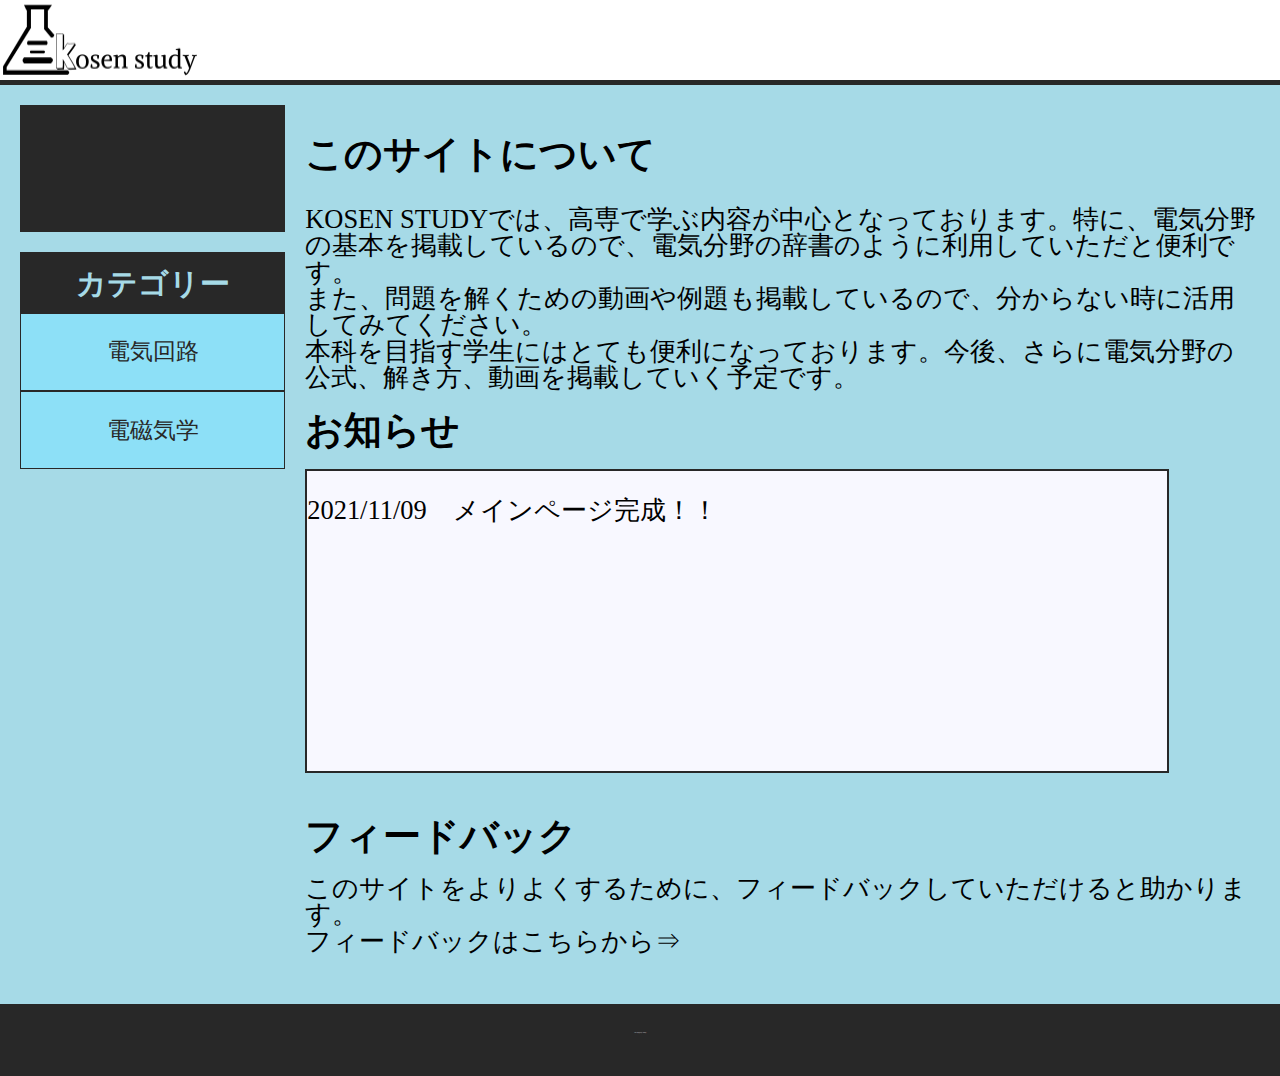
==== index.html @ 51f63bed "Update index.html" ====
<!--メインページHTML　ここからいろいろなURLに飛ぶ感じで-->
<html lang="ja">
    <head>

        <meta charset="UTF-8">
        <title>KOSENSTUDY</title>
        <link rel="stylesheet" href="mainpage.css">

    </head>

    <body>
        <div class="wrap">
            <!--header-->
            <header>
                <div class="page-header">
                    <a href="index.html">
                        <img src="image/rogo.png" alt="KOSENSTUDY" width="200" height="80"/> 
                    </a>

                </div>
                
                <div class="obi">
                </div>
                
            </header>

            <div class="container">
               
                <!--サイドバー-->
                <div class="sidebar">
                    <!--固定サイドバー-->
                    <div class="sidebar_item">
                        <!--時計-->
                        <div class="clock">
                            <p class="clock-date"></p>
                            <p class="clock-time"></p>
                        </div>

                    </div>

                    <!--追従サイドバー-->
                    <div class="sidebar_item sidebar_item_fixed">
                        <h1 class="sub-title">カテゴリー</h1>
                        <div class="sub-menu">
                            <div class="menu-single1">
                                <input id="tg1" class="dropInput1" type="checkbox">
                                <label for="tg1" class="dropLabel">電気回路</label>
                                <div class="menu-second-level1">
                                    <li><a class="item" href="../text/電気回路/ohms_law.html">オームの法則</a></li>
                                    <li><a class="item" href="../text/電気回路/kiru_law.html">キルヒホッフの法則</a></li>
                                    <li><a class="item" href="../text/電気回路/tebunann.html">テブナンの定理</a></li>
                                </div>
                            </div>
                            <div class="menu-single2">
                                <input id="tg2" class="dropInput2" type="checkbox">
                                <label for="tg2" class="dropLabel">電磁気学</label>
                                <div class="menu-second-level2">
                                    <li><a class="item" href="#">クーロンの法則</a></li>
                                    <li><a class="item" href="#">電磁誘導</a></li>
                                    <li><a class="item" href="#">Child MENU2</a></li>
                                </div>
                            </div>
                        </div>
                    </div>
                </div>


                <!--メイン記事をここに記入-->
                <main class="article">
                    <h1>このサイトについて</h1>
                    <p1>KOSEN STUDYでは、高専で学ぶ内容が中心となっております。特に、電気分野の基本を掲載しているので、電気分野の辞書のように利用していただと便利です。
                    <br>また、問題を解くための動画や例題も掲載しているので、分からない時に活用してみてください。
                    <br>本科を目指す学生にはとても便利になっております。今後、さらに電気分野の公式、解き方、動画を掲載していく予定です。</p>

    
                    <h1>お知らせ</h1>
                   
                    <div class="news">
                         <!--ここにお知らせを記入-->
                        <p>2021/11/09　メインページ完成！！</p>

                    </div>

                    <h1>フィードバック</h1>
                    <div class="feedback">
                        <p1>このサイトをよりよくするために、フィードバックしていただけると助かります。
                        <br>フィードバックはこちらから⇒</p1>
                    </div>

                </main>
            </div>

            <footer class="footer">
                <p>４年社会実装６班（玉田班）</p>
            </footer>
            
        </div>

        <!-- JavaScriptファイル読み込みはここから -->
        <!--時計-->
        <script src="clock.js"></script>

    </body>

</html>
---- mainpage.css ----
/*文字コード指定*/
@charset "UTF-8";
/*bodyの部分*/
body{
    margin: 0px;
}

.wrap{
    position: relative;
    box-sizing: border-box;

}

/*ヘッダー部分*/
.page-header{
    height: 80px;
}
    
.obi{
  height: 5px;
  background-color: rgb(40, 40, 40);
  
}
.container{
    display: -webkit-flex;
    display: flex;
    background-color: rgb(166, 218, 231);
    padding-top: 20px;
    padding-bottom: 50px;
  
}

/*記事部分*/
.article{
    display: block;
    width: 90%;
    margin-right: 20px;
}

p1{
  font-size: 7mm;
  line-height: 7mm;
}

h1{
  font-size: 10mm;
}
/*お知らせの記事部分*/
.news{
    margin-right: 5%;
    margin-bottom: 50px;
    width: 90%;
    height: 300px;
    overflow: auto;
    border:rgb(40, 40, 40) 2px solid;
    background-color: ghostwhite;
}
/*フィードバックの記事部分*/
.feedback{
  margin-top: 10px;
}

/*サイドバー*/

/*サイドバー　時計部分*/

/* 時計の共通スタイル */
.clock {
  font-family: 'Share Tech Mono', monospace;
  color: ghostwhite;
  text-shadow: 0 0 10px #1f35fa;
  text-align: center;
  padding: 1px 0;
}
  
  /* 日付のスタイル */
.clock-date {
  font-size: 25px;
}
  
  /* 時間のスタイル */
.clock-time {
  font-size: 25px;
}

/*サイドバー　時計部分ここまで*/
  
.sidebar{
    width:320px;
    margin-right: 20px;
    margin-left: 20px;
}

.sidebar_item{
    height: 127px;
    margin-bottom: 20px;
    background-color: rgb(40, 40, 40);
    
}

/*追従サイドバー*/

.sidebar_item_fixed{
    
    
    position: sticky;
    margin-bottom: 0;
    top: 10px;
}
/*追従サイドバー”カテゴリー”部分*/
.sub-title{
  text-align: center;
  height: 40px;
  line-height: 65px;
  font-size: 8mm;
  color: rgb(166, 218, 231);
}

.sub-menu > li.menu-single1 {
  position: relative;
}
.sub-menu > li.menu-single2 {
  position: relative;
}
/*チェックボックスの四角の表示*/
#tg1 ,#tg2{
  display: none;
}
/*チェックボックスの設定*/
.menu-second-level1 {
  position: relative;
  display: none;
  top: 0px;
  list-style: none;
}
/*チェックボックスONの場合*/
.dropInput1:checked ~ .menu-second-level1 {
  display: inline;
  top: 0;
}
/*チェックボックスの設定2*/
.menu-second-level2 {
  position: relative;
  display: none;
  top: 0px;
  list-style: none;
}
/*チェックボックスONの場合2*/
.dropInput2:checked ~ .menu-second-level2 {
  display: inline;
  top: 0;
}
/*選択肢の設定*/
.dropLabel, .item {
  border:rgb(40, 40, 40) 1px solid;
  padding: 1em 1.5em;
  display: block;
  background-color:ghostwhite;
  text-align: center;
  position: relative;
  color: rgb(40, 40, 40);
  text-decoration: none;
}

.dropLabel{
  font-size: 6mm;
  background-color: rgb(141, 224, 247);
}
/*チェックボックス内の色*/
.item:hover {
  background-color: #3CB371;
  color:ghostwhite;
}

.dropLabel:hover, .dropInput:checked + label {
  background: #008B8B;
  color: ghostwhite;
}

/*フッター*/
footer{
    background: rgb(40,40,40);
    height: 20px;
    width: 100%;
    text-align: center;
    padding: 26px 0;
    color: ghostwhite;
    font-size: 0.0875rem;
    bottom: 0;
}
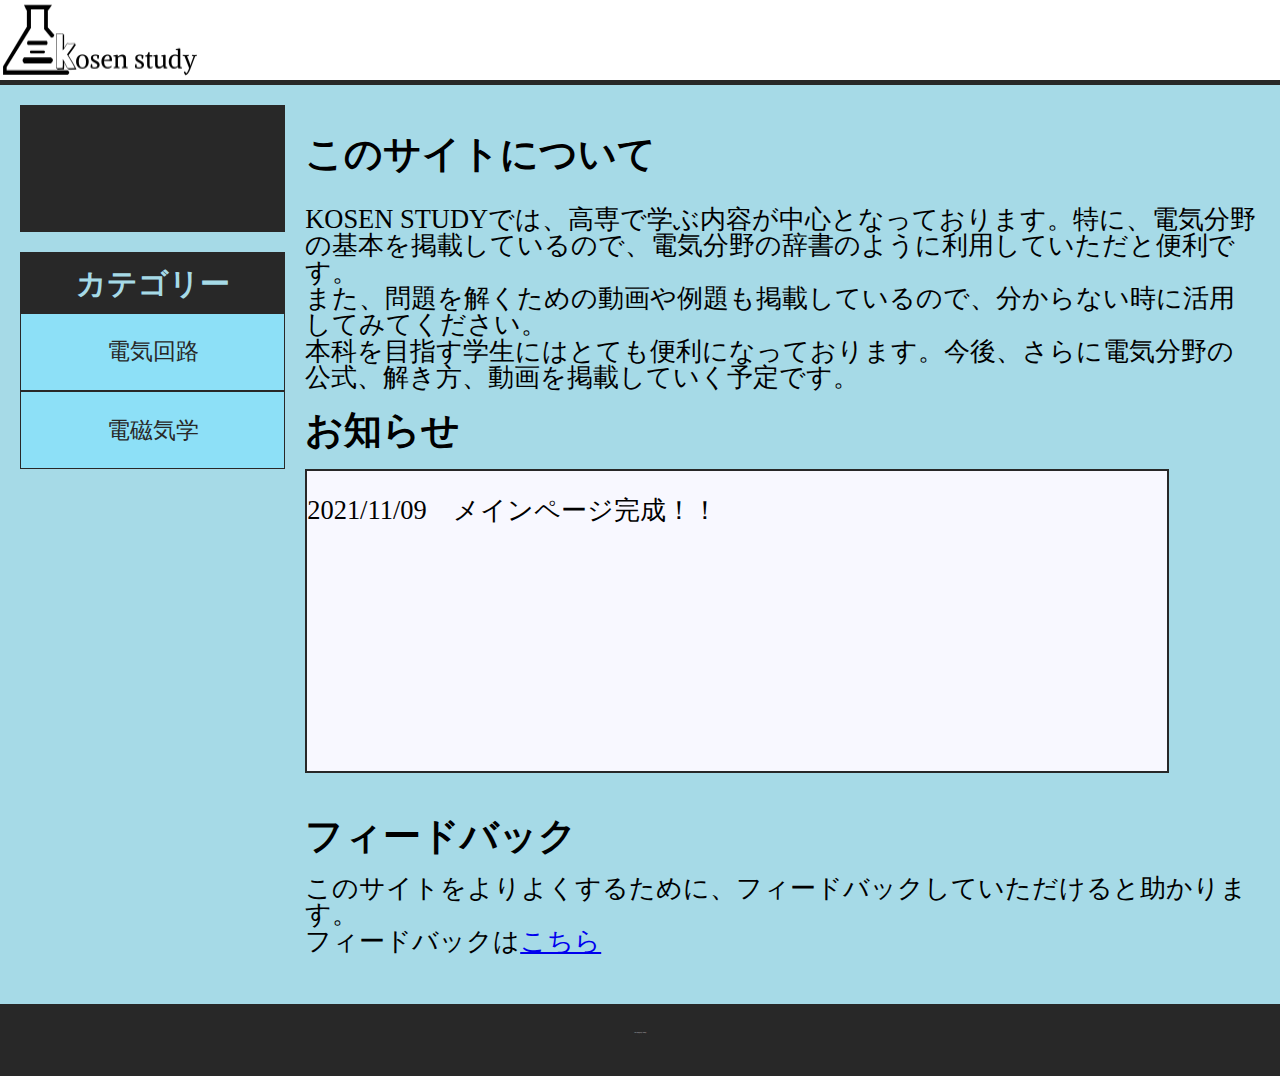
==== commit ceae0677: "Add files via upload" ====
--- a/index.html
+++ b/index.html
@@ -46,16 +46,16 @@
                                 <input id="tg1" class="dropInput1" type="checkbox">
                                 <label for="tg1" class="dropLabel">電気回路</label>
                                 <div class="menu-second-level1">
-                                    <li><a class="item" href="../text/電気回路/ohms_law.html">オームの法則</a></li>
-                                    <li><a class="item" href="../text/電気回路/kiru_law.html">キルヒホッフの法則</a></li>
-                                    <li><a class="item" href="../text/電気回路/tebunann.html">テブナンの定理</a></li>
+                                    <li><a class="item" href="text/電気回路/ohms_law.html">オームの法則</a></li>
+                                    <li><a class="item" href="text/電気回路/kiru_law.html">キルヒホッフの法則</a></li>
+                                    <li><a class="item" href="text/電気回路/tebunann.html">テブナンの定理</a></li>
                                 </div>
                             </div>
                             <div class="menu-single2">
                                 <input id="tg2" class="dropInput2" type="checkbox">
                                 <label for="tg2" class="dropLabel">電磁気学</label>
                                 <div class="menu-second-level2">
-                                    <li><a class="item" href="#">クーロンの法則</a></li>
+                                    <li><a class="item" href="text/電磁気学/クーロンの法則.html/">クーロンの法則</a></li>
                                     <li><a class="item" href="#">電磁誘導</a></li>
                                     <li><a class="item" href="#">Child MENU2</a></li>
                                 </div>
@@ -84,7 +84,7 @@
                     <h1>フィードバック</h1>
                     <div class="feedback">
                         <p1>このサイトをよりよくするために、フィードバックしていただけると助かります。
-                        <br>フィードバックはこちらから⇒</p1>
+                        <br>フィードバックは<p1><a href="https://forms.gle/JFBDDkRskk6jbwGVA">こちら</a></p1></p1>
                     </div>
 
                 </main>
@@ -102,4 +102,4 @@
 
     </body>
 
-</html>
+</html>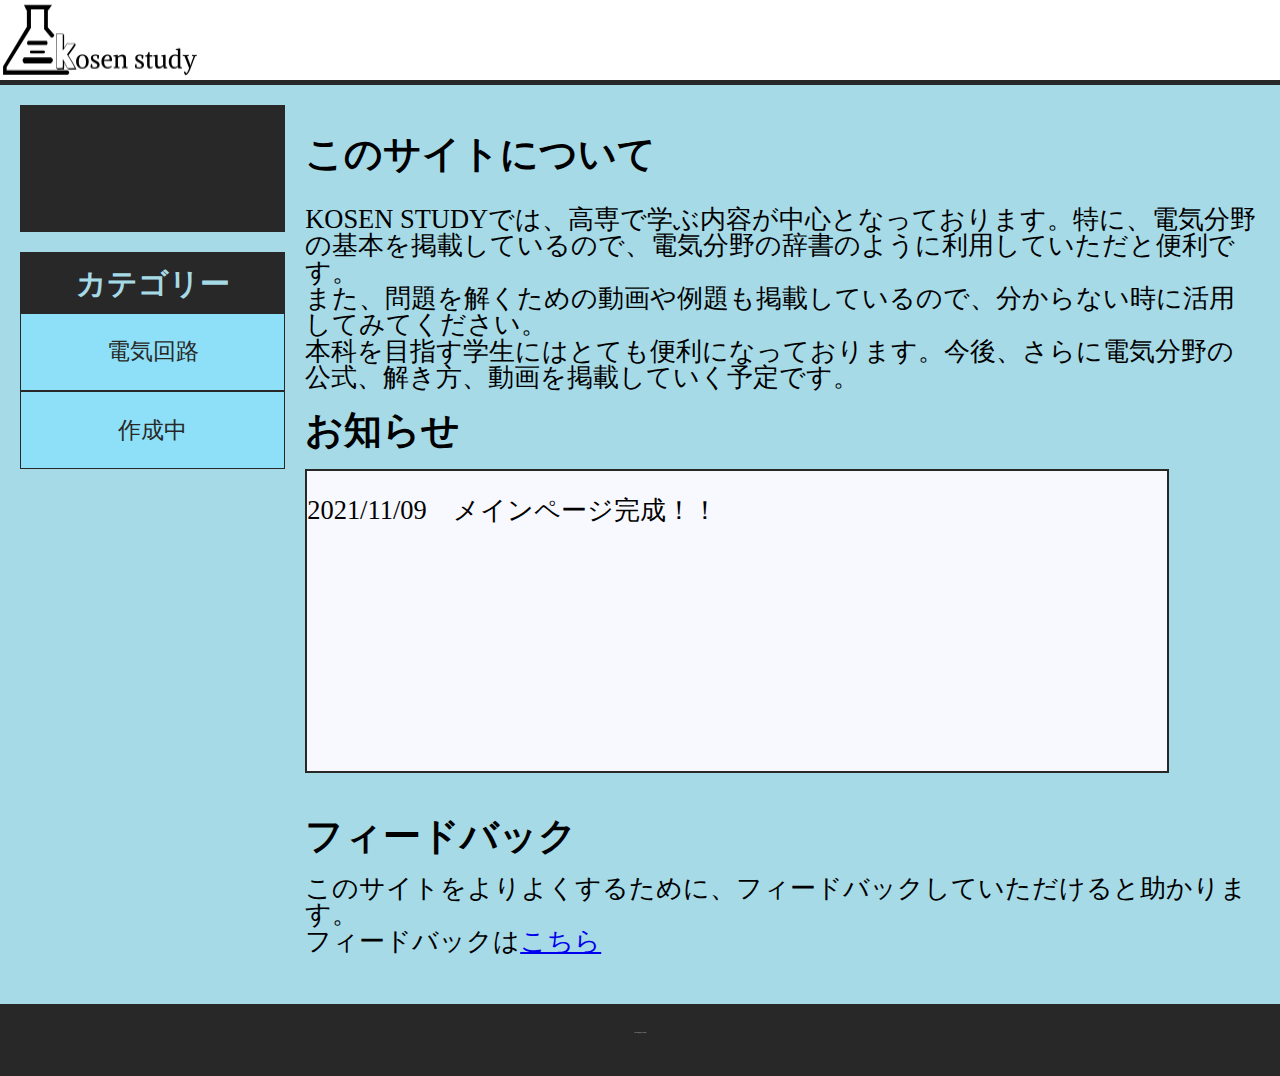
==== commit 846a64db: "comment out" ====
--- a/index.html
+++ b/index.html
@@ -48,16 +48,16 @@
                                 <div class="menu-second-level1">
                                     <li><a class="item" href="text/電気回路/ohms_law.html">オームの法則</a></li>
                                     <li><a class="item" href="text/電気回路/kiru_law.html">キルヒホッフの法則</a></li>
-                                    <li><a class="item" href="text/電気回路/tebunann.html">テブナンの定理</a></li>
+                                  <!--  <li><a class="item" href="text/電気回路/tebunann.html">テブナンの定理</a></li> -->
                                 </div>
                             </div>
                             <div class="menu-single2">
                                 <input id="tg2" class="dropInput2" type="checkbox">
-                                <label for="tg2" class="dropLabel">電磁気学</label>
+                                <label for="tg2" class="dropLabel">作成中</label>
                                 <div class="menu-second-level2">
-                                    <li><a class="item" href="text/電磁気学/クーロンの法則.html/">クーロンの法則</a></li>
+                                  <!--  <li><a class="item" href="text/電磁気学/クーロンの法則.html/">クーロンの法則</a></li>
                                     <li><a class="item" href="#">電磁誘導</a></li>
-                                    <li><a class="item" href="#">Child MENU2</a></li>
+                                    <li><a class="item" href="#">Child MENU2</a></li> -->
                                 </div>
                             </div>
                         </div>
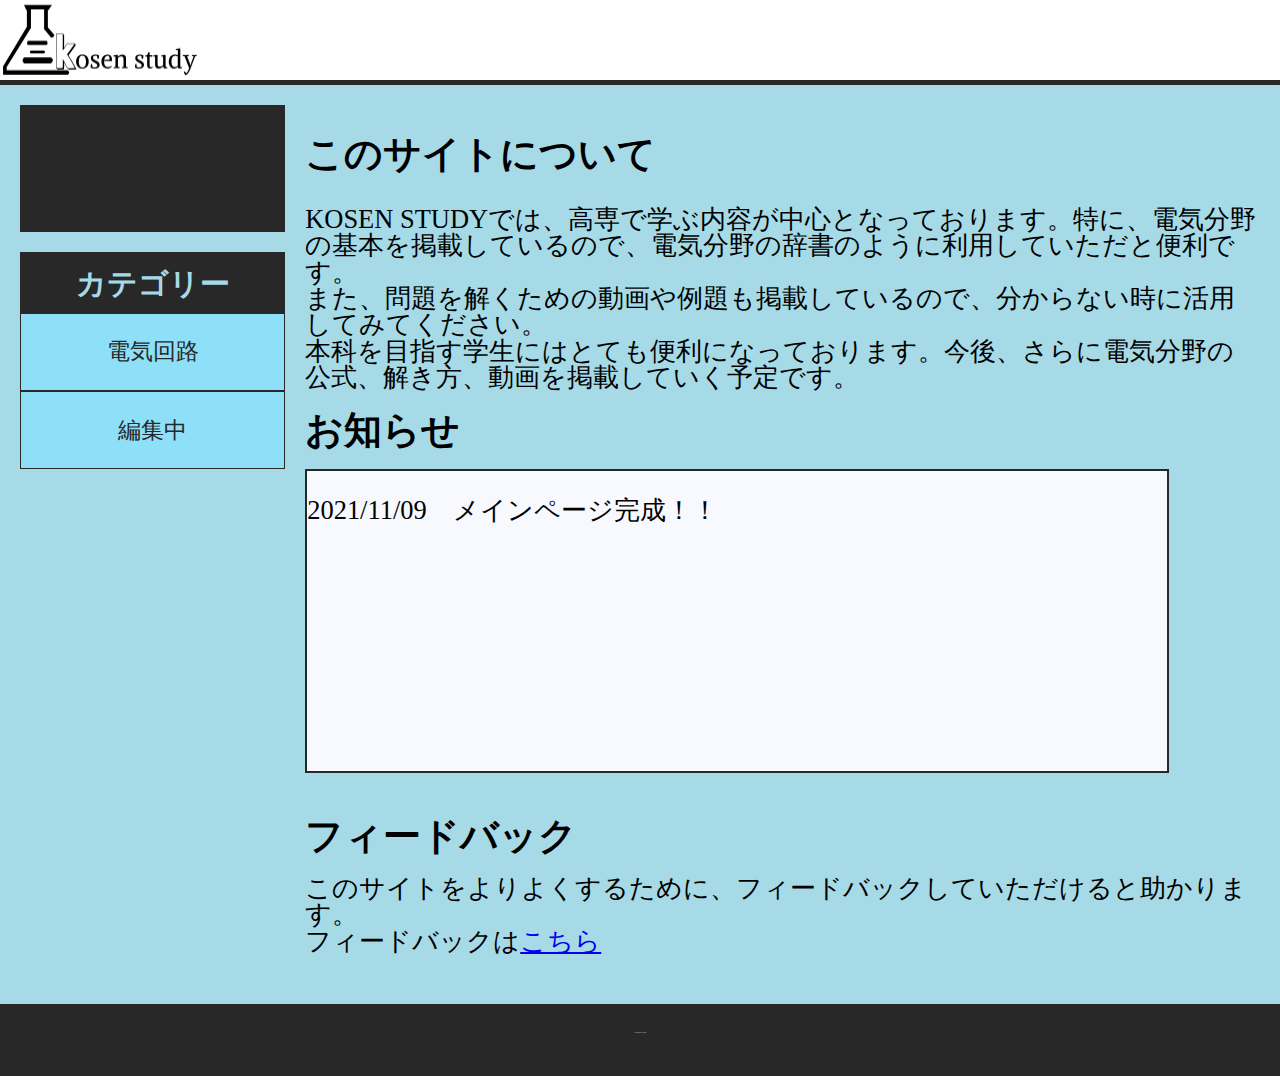
==== commit 3557d82b: "名前変更" ====
--- a/index.html
+++ b/index.html
@@ -53,7 +53,7 @@
                             </div>
                             <div class="menu-single2">
                                 <input id="tg2" class="dropInput2" type="checkbox">
-                                <label for="tg2" class="dropLabel">作成中</label>
+                                <label for="tg2" class="dropLabel">編集中</label>
                                 <div class="menu-second-level2">
                                   <!--  <li><a class="item" href="text/電磁気学/クーロンの法則.html/">クーロンの法則</a></li>
                                     <li><a class="item" href="#">電磁誘導</a></li>
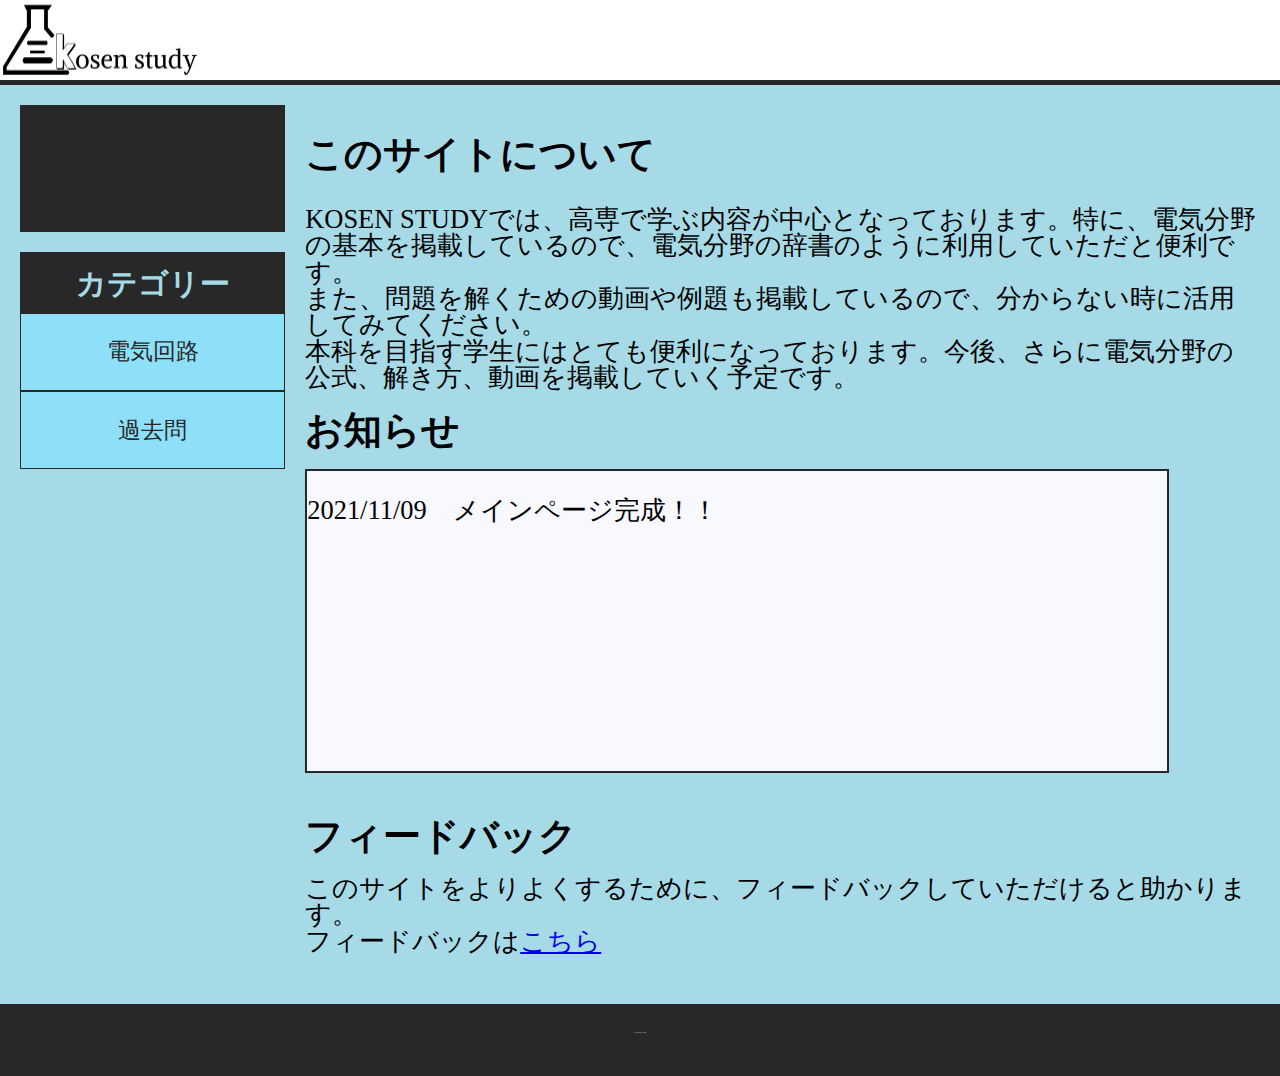
==== commit 766adc41: "Add files via upload" ====
--- a/index.html
+++ b/index.html
@@ -48,16 +48,18 @@
                                 <div class="menu-second-level1">
                                     <li><a class="item" href="text/電気回路/ohms_law.html">オームの法則</a></li>
                                     <li><a class="item" href="text/電気回路/kiru_law.html">キルヒホッフの法則</a></li>
-                                  <!--  <li><a class="item" href="text/電気回路/tebunann.html">テブナンの定理</a></li> -->
+
                                 </div>
                             </div>
                             <div class="menu-single2">
                                 <input id="tg2" class="dropInput2" type="checkbox">
-                                <label for="tg2" class="dropLabel">編集中</label>
+                                <label for="tg2" class="dropLabel">過去問</label>
                                 <div class="menu-second-level2">
-                                  <!--  <li><a class="item" href="text/電磁気学/クーロンの法則.html/">クーロンの法則</a></li>
-                                    <li><a class="item" href="#">電磁誘導</a></li>
-                                    <li><a class="item" href="#">Child MENU2</a></li> -->
+                                    <li><a class="item" href="pretest/denzikitest.html">電磁気学テスト対策</a></li>
+                                    <li><a class="item" href="pretest/denkikairotest.html">電気回路テスト対策</a></li>
+                                    <li><a class="item" href="pretest/denkisuugakutest.html">電気数学テスト対策</a></li>
+                                    <li><a class="item" href="pretest/densikairotest.html">電子回路テスト対策</a></li>
+                                    <li><a class="item" href="pretest/densibusseitest.html">電子物性テスト対策</a></li>
                                 </div>
                             </div>
                         </div>
@@ -77,6 +79,7 @@
                    
                     <div class="news">
                          <!--ここにお知らせを記入-->
+
                         <p>2021/11/09　メインページ完成！！</p>
 
                     </div>
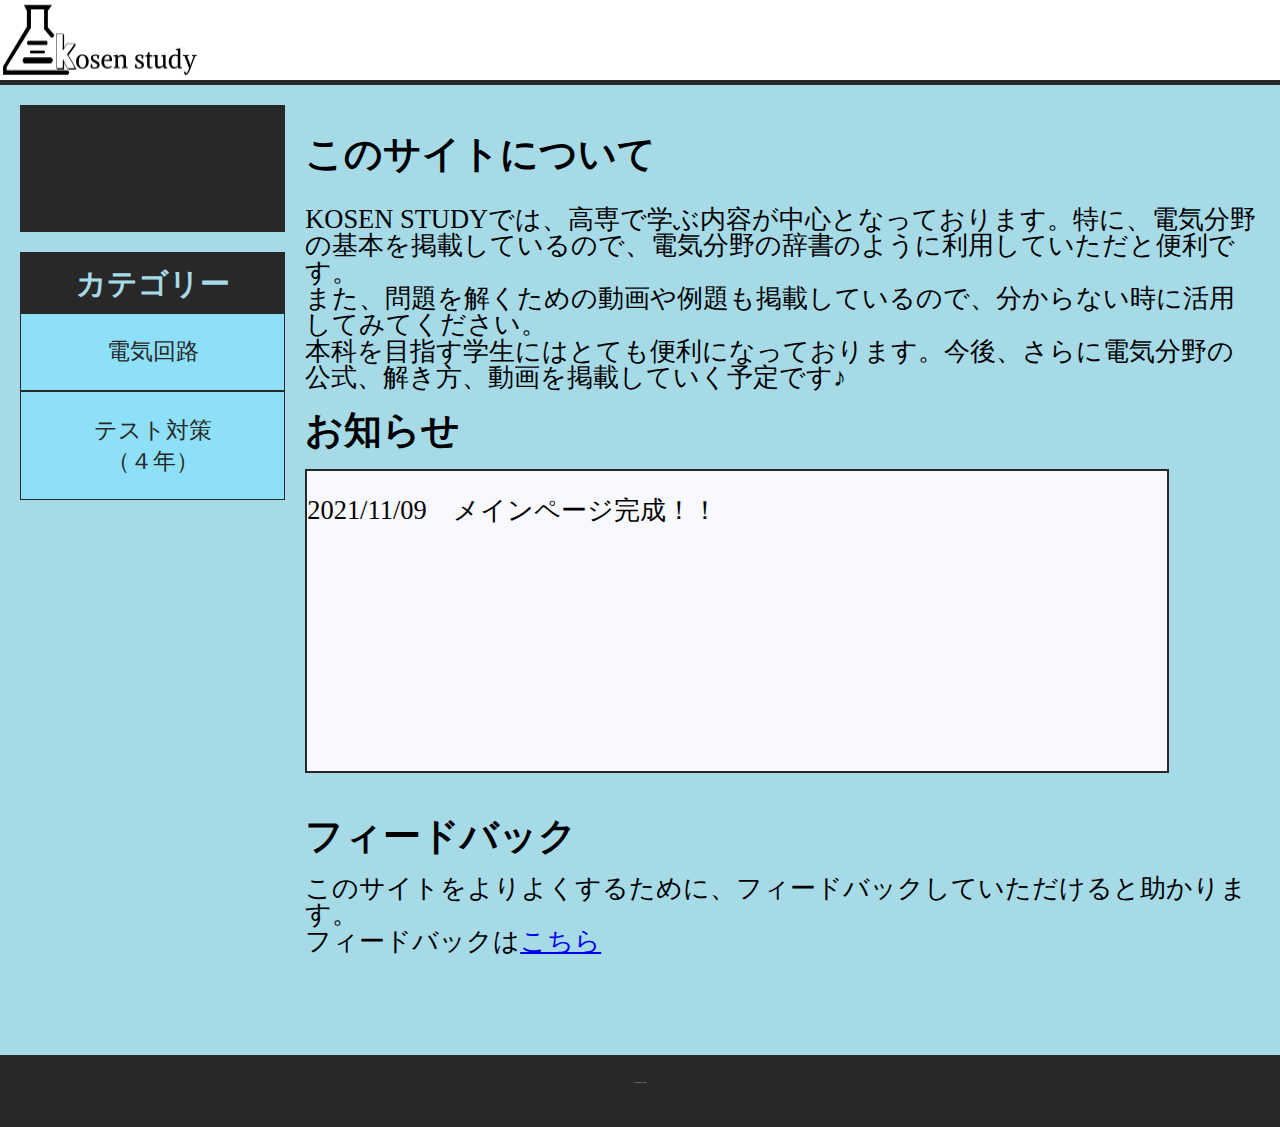
==== commit b5be5c5b: "Add files via upload" ====
--- a/index.html
+++ b/index.html
@@ -53,7 +53,7 @@
                             </div>
                             <div class="menu-single2">
                                 <input id="tg2" class="dropInput2" type="checkbox">
-                                <label for="tg2" class="dropLabel">過去問</label>
+                                <label for="tg2" class="dropLabel">テスト対策<br>（４年）</label>
                                 <div class="menu-second-level2">
                                     <li><a class="item" href="pretest/denzikitest.html">電磁気学テスト対策</a></li>
                                     <li><a class="item" href="pretest/denkikairotest.html">電気回路テスト対策</a></li>
@@ -72,7 +72,7 @@
                     <h1>このサイトについて</h1>
                     <p1>KOSEN STUDYでは、高専で学ぶ内容が中心となっております。特に、電気分野の基本を掲載しているので、電気分野の辞書のように利用していただと便利です。
                     <br>また、問題を解くための動画や例題も掲載しているので、分からない時に活用してみてください。
-                    <br>本科を目指す学生にはとても便利になっております。今後、さらに電気分野の公式、解き方、動画を掲載していく予定です。</p>
+                    <br>本科を目指す学生にはとても便利になっております。今後、さらに電気分野の公式、解き方、動画を掲載していく予定です♪</p>
 
     
                     <h1>お知らせ</h1>
--- a/mainpage.css
+++ b/mainpage.css
@@ -35,16 +35,52 @@
     display: block;
     width: 90%;
     margin-right: 20px;
+    min-height: 100vh;
+}
+
+
+.picture_kiru img{
+  width: 369px; 
+  padding: 8px;
+  background-color: rgb(141, 224, 247);
+}
+
+.picture_ohms img{
+  width: 300px;
+  padding: 8px;
+  background-color: rgb(141, 224, 247);
+}
+
+
+.back{
+  float:left;
+}
+
+.next{
+  float:right;
 }
 
 p1{
   font-size: 7mm;
   line-height: 7mm;
 }
+p2{
+  font-size: 5mm;
+}
+p3{
+  font-size: 12mm;
+  font-style: oblique;
+  color: rgb(211, 9, 9);
+}
+
+p4{
+  font-size: 8mm;
+}
 
 h1{
   font-size: 10mm;
 }
+
 /*お知らせの記事部分*/
 .news{
     margin-right: 5%;
